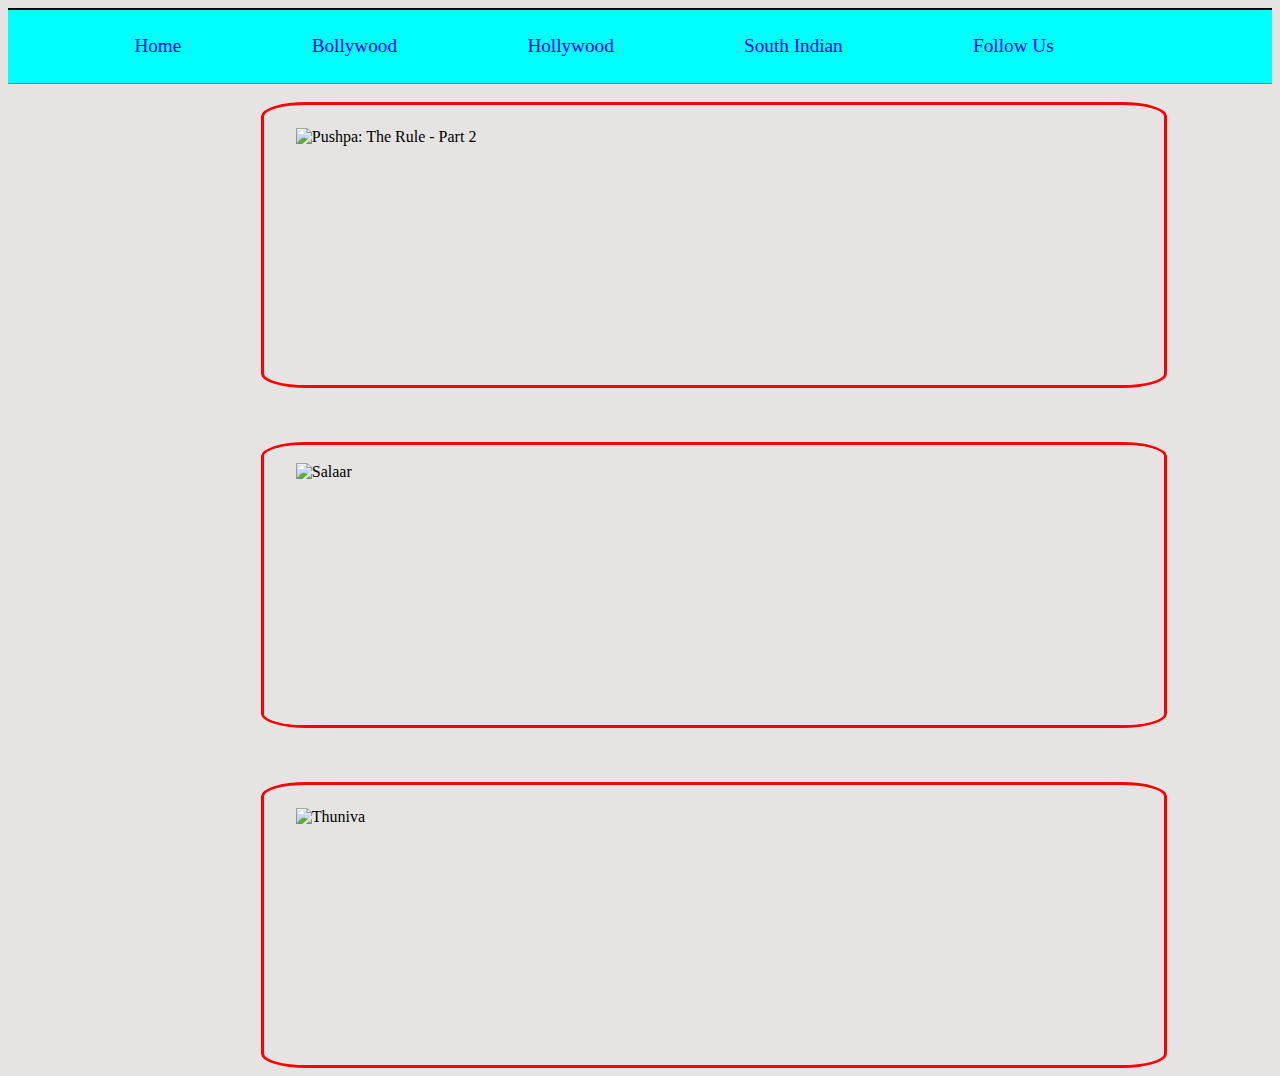
==== southIndian.html @ adce12ba "Add files via upload" ====
<!DOCTYPE html>
<html lang="en">
<head>
    <meta charset="UTF-8">
    <meta http-equiv="X-UA-Compatible" content="IE=edge">
    <meta name="2210990666" content="width=device-width, initial-scale=1.0">
    <title>South Indian Movies</title>
    <link rel="stylesheet" href="style.css">
</head>
<body>
    <div class="navigationBar">
        <a class="home" href="index.html" style="text-decoration: None;">Home</a>
        <a class="bollywood"href="bollywood.html" style="text-decoration: None;">Bollywood</a>
        <a class="hollywood"href="index.html" style="text-decoration: None;">Hollywood</a>
        <a class="southIndian"href="southIndian.html" style="text-decoration: None;">South Indian</a>
        <a class="followUs"href="followUs" style="text-decoration: None;">Follow Us</a>
      </div>
      <br>
      <div class = "mov1">
        <img src="pushpa.JPG" alt="Pushpa: The Rule - Part 2" width="250" height="250">
        <h3 class="h3j"> <strong>Pushpa: The Rule - Part 2</strong> </h3>
        <p class = "p3j">The Clash Continues as Pushpa and Bhanwar Singh continue their rivalry in this epic<br>conclusion to the two-parted series.</p>        
      </div>
      <br><br><br>
      <div class = "mov1">
        <img src="salaar.JPG" alt="Salaar" width="250" height="250">
        <h3 class="h3m"><strong>Salaar</strong> </h3>
        <p class = "p3m">Salaar is an upcoming Indian Telugu-language action thriller film written and directed by<br>Prashanth Neel, and produced by Vijay Kiragandur under Hombale Films. It stars<br>Prabhas as the titular character, along with Prithviraj Sukumaran, Shruti Haasan, and<br>Jagapathi Babu.</p>        
      </div>
      <br><br><br>
      <div class = "mov1">
        <img src="thuniva.JPG" alt="Thuniva" width="250" height="250">
        <h3 class="h3g"><strong>Thuniva</strong> </h3>
        <p class = "p3g">A criminal mastermind and his team form a plan and commit bank heists across Chennai,<br>but the motive of their heists remains mysterious.</p>        
      </div>
</body>
</html>
---- style.css ----
*{
    background-color: rgb(230, 227, 227);
    align-content: center;
}
.navigationBar{
    padding-top: 2%;
    padding-bottom: 2%;
    background-color: aqua;
    border-top: 2px solid black;
    border-bottom: 1px solid gray;
}
a{
    background-color: aqua;
    margin-left: 10%;
    font-size: larger;
}
.mov1{
    margin-left: 20%;
    margin-right: 5%;
    border: 3px solid red;
    border-radius: 5%;
    height: 280px;
    width: 900px;
    white-space:break-spaces;
    overflow:scroll;
}
h3{
    font-size: x-large;
    position:relative;    
    bottom:300px;
    left:35%;
    color: red;
}
p{
    position:relative;    
    bottom:350px;
    left:35%;
}
.mov2{
    margin-left: 20%;
    margin-right: 5%;
    border: 3px solid red;
    border-radius: 5%;
    height: 280px;
    width: 900px;
    white-space:break-spaces;
    overflow: scroll;
}
.mov3{
    margin-left: 20%;
    margin-right: 5%;
    border: 3px solid red;
    border-radius: 5%;
    height: 280px;
    width: 900px;
    white-space:break-spaces;
    overflow: scroll;
}
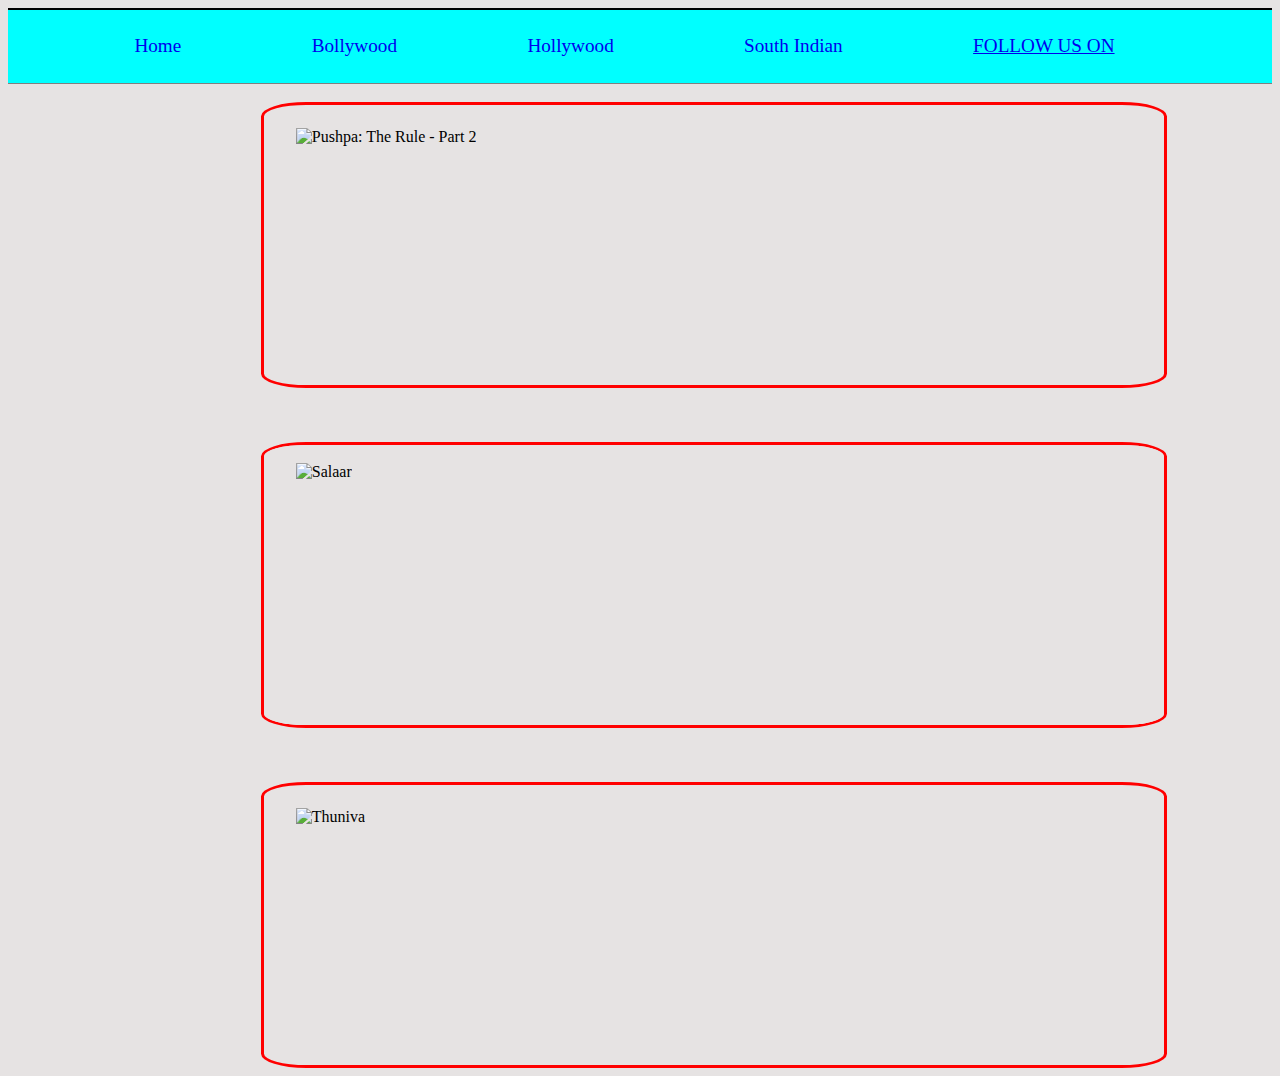
==== commit a4efa839: "Update southIndian.html" ====
--- a/southIndian.html
+++ b/southIndian.html
@@ -13,7 +13,7 @@
         <a class="bollywood"href="bollywood.html" style="text-decoration: None;">Bollywood</a>
         <a class="hollywood"href="index.html" style="text-decoration: None;">Hollywood</a>
         <a class="southIndian"href="southIndian.html" style="text-decoration: None;">South Indian</a>
-        <a class="followUs"href="followUs" style="text-decoration: None;">Follow Us</a>
+        <a href="https://twitter.com/login" target="_blank">FOLLOW US ON</a>
       </div>
       <br>
       <div class = "mov1">
@@ -34,4 +34,4 @@
         <p class = "p3g">A criminal mastermind and his team form a plan and commit bank heists across Chennai,<br>but the motive of their heists remains mysterious.</p>        
       </div>
 </body>
-</html>+</html>
